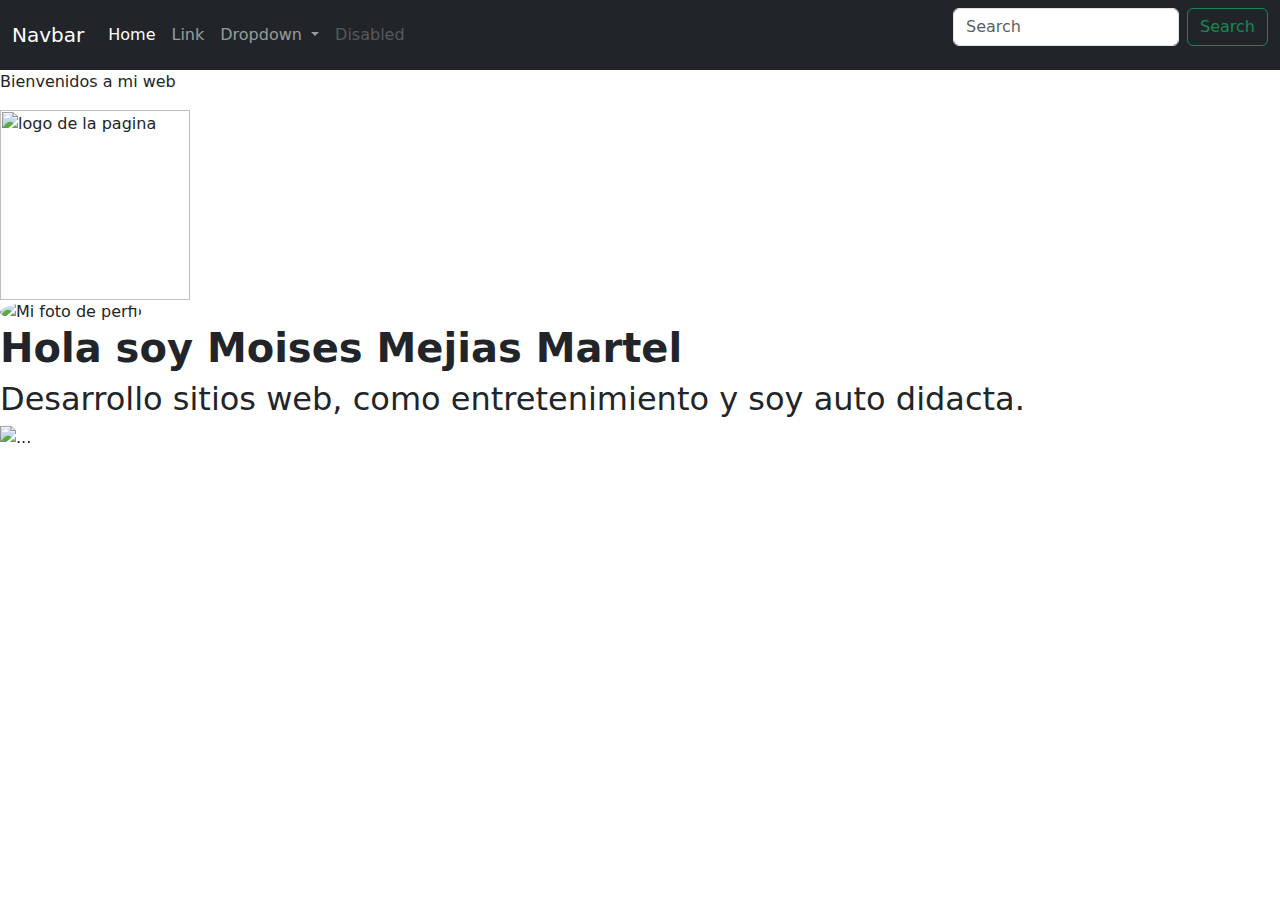
==== index.html @ 9d1c6ded "Add files via upload" ====
<head>
  <meta charset="UTF-8" />
  <meta name="viewport" content="width=device-width, initial-scale=1.0" />
  <meta name="autor" content="Moises Mejias Martel" />
  <meta name="descripcion" content="Mi primera pagina web" />
  <meta
    name="keywords"
    content="fotografia, blog de fotografia, tutorial fotosdeviajes"
  />
  <title>Mi album de viajes web</title>
  <link rel="stylesheet" href="style.css" />
  <link rel="stylesheet" href="button.scss" />
  <link rel="stylesheet" href="navbar.css" />
  <link rel="stylesheet" href="navbar.js" />
  <link
    rel="shortcut icon"
    href="media/imag/favicon.ico"
    type="imagen/favicon.ico"
  />
  <link rel="preconnect" href="https://fonts.googleapis.com">
  <link rel="preconnect" href="https://fonts.gstatic.com" crossorigin>
  <link href="https://fonts.googleapis.com/css2?family=Rubik+Dirt&display=swap" rel="stylesheet">
  <link rel="stylesheet" href="stop.js" />
  <link href="https://cdn.jsdelivr.net/npm/bootstrap@5.3.3/dist/css/bootstrap.min.css" rel="stylesheet" integrity="sha384-QWTKZyjpPEjISv5WaRU9OFeRpok6YctnYmDr5pNlyT2bRjXh0JMhjY6hW+ALEwIH" crossorigin="anonymous">
</head>

<header>

  
<!-- <div class="d-flex  justify-content-end align-items-center"> -->
    <!--  <div id="audioloop" class="p-1 flex-1em"class="audio p-0"> --> 
  <!--  <audio controls="controls" autoplay="autoplay" loop="loop"> --> 
  <!--  <source src="media/Sonido/Captain Hollywood.mp3" type="audio/mpeg"/> --> 
  <!-- </audio> -->
           

</div>
    

</header>
<body>
    
    <!-- section menu nav -->
    
    <nav class="navbar navbar-expand-lg navbar-dark bg-dark">
      <div class="container-fluid">
        <a class="navbar-brand" href="#">Navbar</a>
        <button class="navbar-toggler" type="button" data-bs-toggle="collapse" data-bs-target="#navbarSupportedContent" aria-controls="navbarSupportedContent" aria-expanded="false" aria-label="Toggle navigation">
          <span class="navbar-toggler-icon"></span>
        </button>
        <div class="collapse navbar-collapse" id="navbarSupportedContent">
          <ul class="navbar-nav me-auto mb-2 mb-lg-0">
            <li class="nav-item">
              <a class="nav-link active" aria-current="page" href="#">Home</a>
            </li>
            <li class="nav-item">
              <a class="nav-link" href="#">Link</a>
            </li>
            <li class="nav-item dropdown">
              <a class="nav-link dropdown-toggle" href="#" id="navbarDropdown" role="button" data-bs-toggle="dropdown" aria-expanded="false">
                Dropdown
              </a>
              <ul class="dropdown-menu" aria-labelledby="navbarDropdown">
                <li><a class="dropdown-item" href="carousel.html">Carousel</a></li>
                <li><a class="dropdown-item" href="#">Another action</a></li>
                <li><hr class="dropdown-divider"></li>
                <li><a class="dropdown-item" href="#">Something else here</a></li>
              </ul>
            </li>
            <li class="nav-item">
              <a class="nav-link disabled" href="#" tabindex="-1" aria-disabled="true">Disabled</a>
            </li>
          </ul>
          <form class="d-flex">
            <input class="form-control me-2" type="search" placeholder="Search" aria-label="Search">
            <button class="btn btn-outline-success" type="submit">Search</button>
          </form>
        </div>
      </div>
    </nav>  
    <div class="p-0 flex-fill "><p 
      class="p">Bienvenidos a mi web</p><img  class="logo"  src="media/imag/logo.png" width="190" alt="logo de la pagina"></div>
      
      
    </div>



    <!-- section hero -->


  <section class="hero align-items-stretch">
    <!-- <div class="hero-principal d-flex flex-colum justify-content-center align-items-center"> -->
    <div class="hero-principal"> 
        <img class="hero-imag-desarrollador rounded-circle" src="media/imag/unnamed.jpg" alt="Mi foto de perfil">
        <h1 class="h1 fw-semibold">Hola soy Moises Mejias Martel</h1>
        <h2 class="h2">Desarrollo sitios web, como entretenimiento y soy auto didacta.</h2>
    </div>
    <div >
        <img src="media/imag/pirata-informatico-habitacion-oscura-computadora-fondo_771335-51675.avif"  alt="..." class="pirata" > 
    </div>

    <script src="https://cdn.jsdelivr.net/npm/bootstrap@5.3.3/dist/js/bootstrap.bundle.min.js" integrity="sha384-YvpcrYf0tY3lHB60NNkmXc5s9fDVZLESaAA55NDzOxhy9GkcIdslK1eN7N6jIeHz" crossorigin="anonymous"></script>
</body> 






    
        
         
         
         
         
          
          
          
       
      




    
    
    
</body>
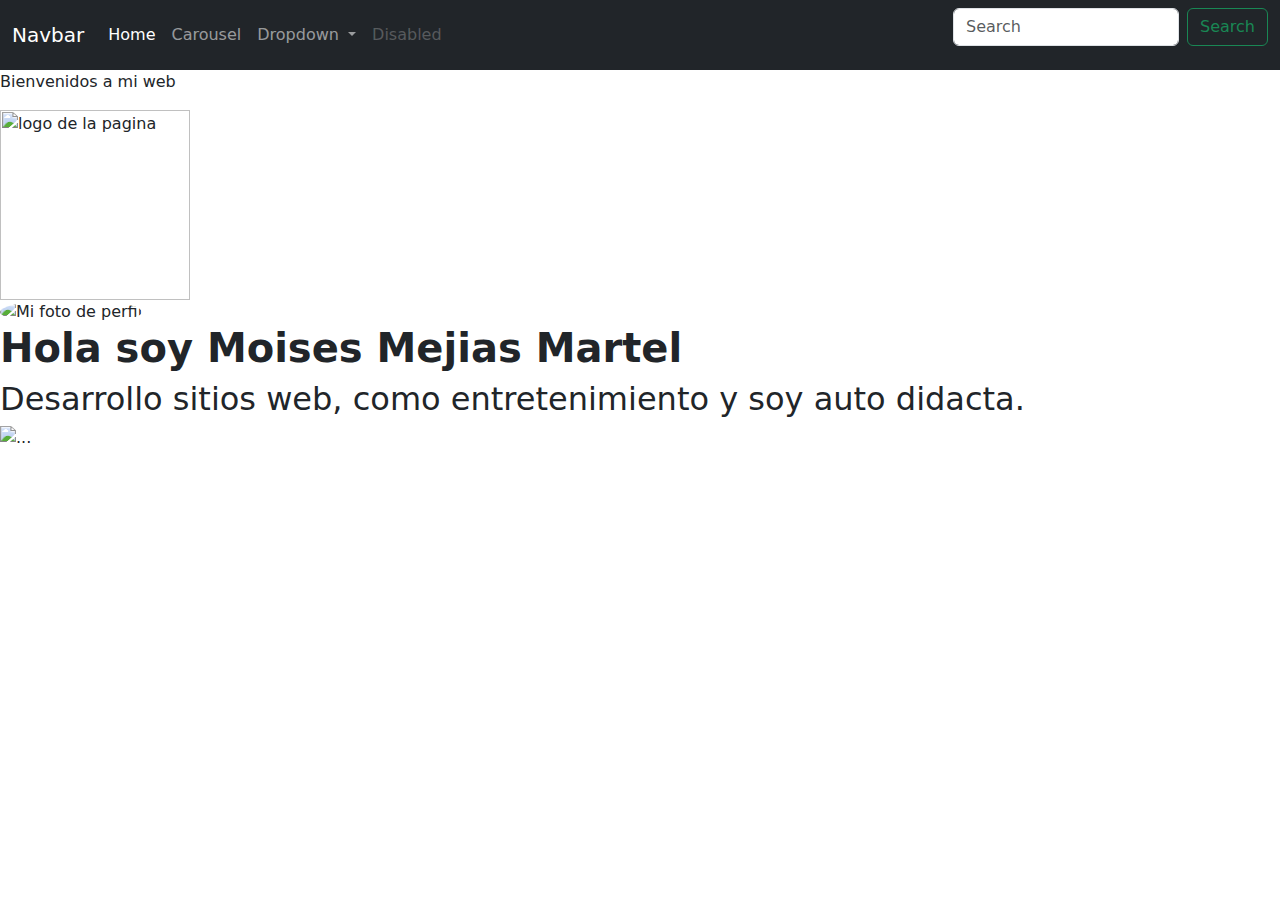
==== commit e9afb71b: "Add files via upload" ====
--- a/index.html
+++ b/index.html
@@ -54,7 +54,7 @@
               <a class="nav-link active" aria-current="page" href="#">Home</a>
             </li>
             <li class="nav-item">
-              <a class="nav-link" href="#">Link</a>
+              <a class="nav-link" href="carousel.html">Carousel</a>
             </li>
             <li class="nav-item dropdown">
               <a class="nav-link dropdown-toggle" href="#" id="navbarDropdown" role="button" data-bs-toggle="dropdown" aria-expanded="false">
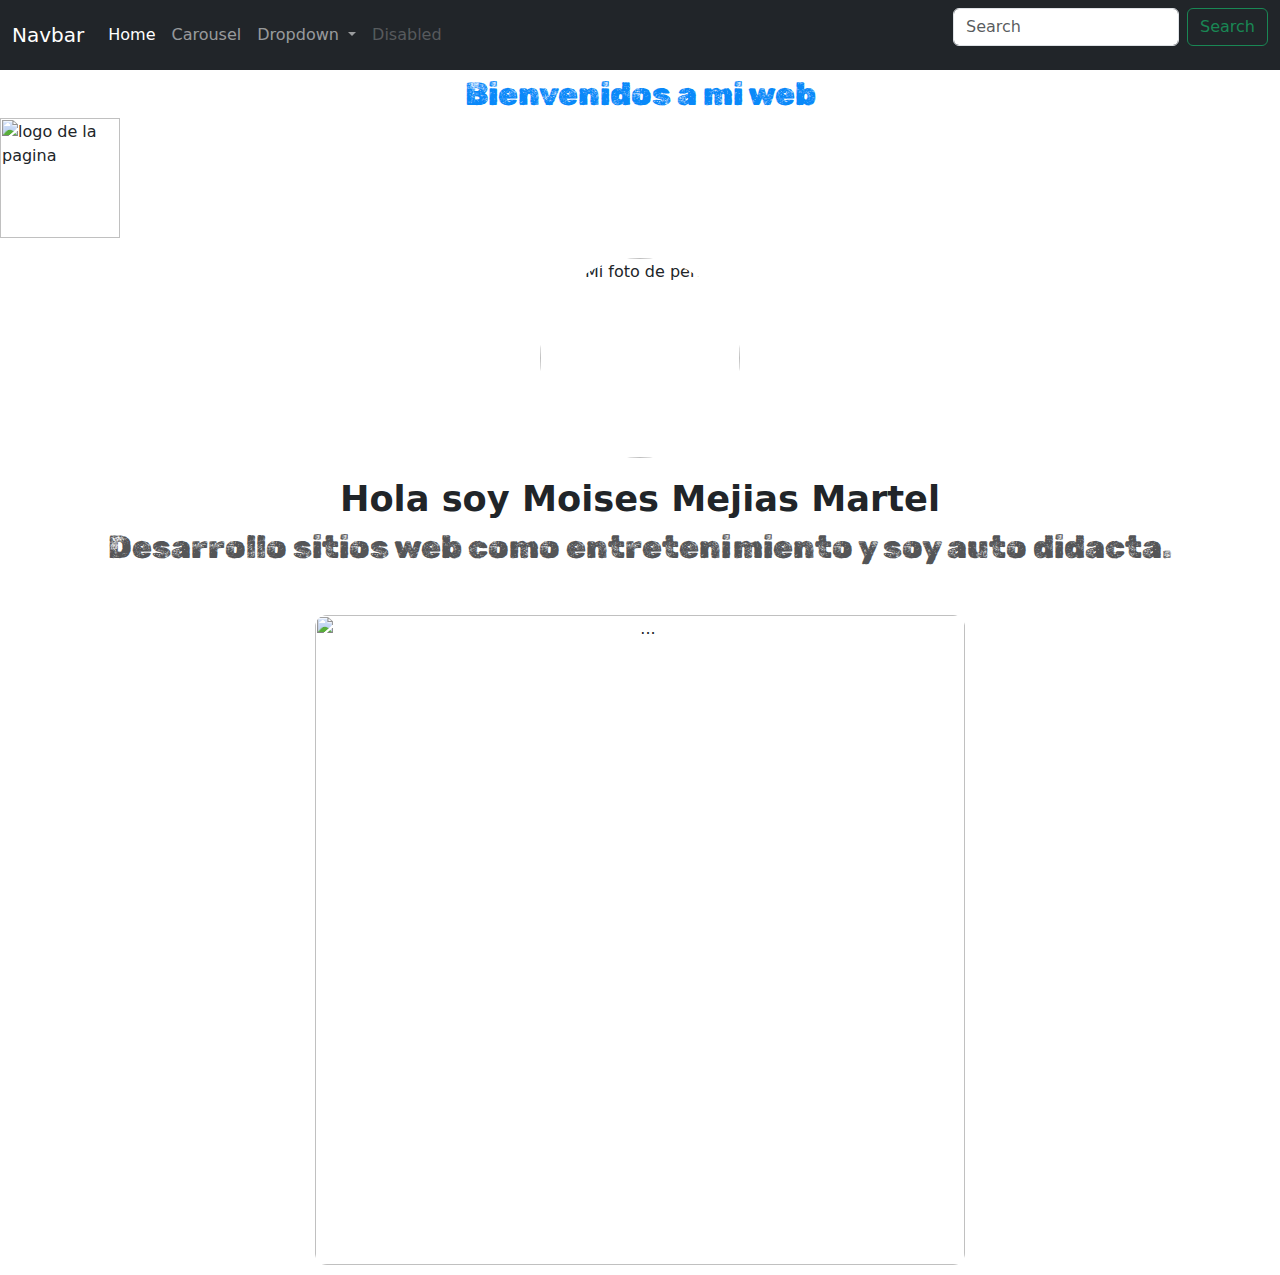
==== commit 56968381: "Add files via upload" ====
--- a/index.html
+++ b/index.html
@@ -64,7 +64,7 @@
                 <li><a class="dropdown-item" href="carousel.html">Carousel</a></li>
                 <li><a class="dropdown-item" href="#">Another action</a></li>
                 <li><hr class="dropdown-divider"></li>
-                <li><a class="dropdown-item" href="#">Something else here</a></li>
+                <li><a class="dropdown-item" href="winamp.html">Reproductor de Música</a></li>
               </ul>
             </li>
             <li class="nav-item">
@@ -94,7 +94,7 @@
     <div class="hero-principal"> 
         <img class="hero-imag-desarrollador rounded-circle" src="media/imag/unnamed.jpg" alt="Mi foto de perfil">
         <h1 class="h1 fw-semibold">Hola soy Moises Mejias Martel</h1>
-        <h2 class="h2">Desarrollo sitios web, como entretenimiento y soy auto didacta.</h2>
+        <h2 class="h2">Desarrollo sitios web como entretenimiento y soy auto didacta.</h2>
     </div>
     <div >
         <img src="media/imag/pirata-informatico-habitacion-oscura-computadora-fondo_771335-51675.avif"  alt="..." class="pirata" > 
--- a/style.css
+++ b/style.css
@@ -0,0 +1,388 @@
+/* sonido de la pagina web */
+
+#audioloop {
+  display: flex;
+  justify-content: flex-end;
+  align-items: center;
+  width: 150px;
+  height: auto;
+  padding-inline-end: 10%;
+  padding-block-end: 1px;
+  opacity: 10%;
+}
+
+.logo {
+  width: 120px;
+  margin: 0px;
+  padding: 0px;
+  border: 0px;
+}
+
+/* barra de navegación */
+
+.p {
+  color: rgb(9, 137, 249);
+  font-family: "rubik dirt", "Arial Narrow";
+  font-size: 2em;
+  margin: 0%;
+  text-align: center;
+  justify-content: center;
+}
+
+.hero-principal h1 {
+  font-size: 2.2rem;
+}
+
+/* Section hero */
+
+.section {
+  display: flex;
+  flex-direction: column;
+  align-items: center;
+  justify-content: center;
+}
+
+.hero {
+  background-color: white;
+  min-height: 350px;
+  text-align: center;
+}
+
+.hero-principal {
+  padding: 0rem;
+}
+
+.hero-imag-desarrollador {
+  width: 200px;
+  height: 200px;
+  border-radius: 50%;
+  margin: 20px;
+}
+
+.hero-principal h2 {
+  font-size: 2rem;
+  color: #545557;
+  font-family: rubik dirt;
+  align-items: center;
+  justify-content: center;
+  padding-bottom: 30px;
+}
+
+.rubik-dirt-regular {
+  font-family: "Rubik Dirt", system-ui;
+  font-weight: 400;
+  font-style: normal;
+}
+
+.pirata {
+  margin: 10px;
+  border-radius: 12px;
+  width: 650px;
+}
+
+/* section container */
+
+/* .carousel-inner { */
+/* width: fit-content; */
+/* align-items: center; */
+/* justify-content: center; */
+/* } */
+
+@media screen and (max-width: 1200px) {
+  .pirata {
+    align-items: center;
+    justify-content: center;
+    width: 650px;
+  }
+}
+
+@media screen and (max-width: 1200px) {
+  .carousel {
+    width: 600px;
+    height: 290px;
+    opacity: 100%;
+    padding: 10px;
+    margin: 20px;
+    align-items: center;
+    justify-content: center;
+  }
+}
+
+@media screen and (max-width: 1200px) {
+  .hero-principal h2 {
+    align-items: center;
+    justify-content: center;
+    font-size: 2rem;
+  }
+}
+
+@media screen and (max-width: 992px) {
+  .hero-principal h2 {
+    align-items: center;
+    justify-content: center;
+    font-size: 2rem;
+  }
+}
+
+@media screen and (max-width: 992px) {
+  .carousel {
+    opacity: 100%;
+    padding: 10px;
+    margin: 20px;
+    align-items: center;
+    justify-content: center;
+    width: 500px;
+  }
+}
+
+@media screen and (max-width: 768px) {
+  .carousel {
+    opacity: 100%;
+    padding: 10px;
+    margin: 20px;
+    align-items: center;
+    justify-content: center;
+    width: 400px;
+  }
+}
+
+@media screen and (max-width: 768px) {
+  .navbar-nav {
+    display: inline-table;
+  }
+}
+
+@media screen and (max-width: 768px) {
+  .p {
+    align-items: center;
+    justify-content: center;
+    font-size: 1.7rem;
+    padding: 2px;
+  }
+}
+
+@media screen and (max-width: 768px) {
+  .hero-principal h1 {
+    align-items: center;
+    justify-content: center;
+    font-size: 1.7rem;
+    padding: 1.5rem;
+  }
+}
+
+@media screen and (max-width: 768px) {
+  .hero-principal h2 {
+    text-align: center;
+    align-items: center;
+    justify-content: center;
+    font-size: 2rem;
+    text-wrap: wrap;
+  }
+}
+
+@media screen and (max-width: 768px) {
+  .navbar-brand {
+  }
+}
+
+@media screen and (max-width: 768px) {
+  .hero-inferior {
+    width: 300px;
+    height: 290px;
+    opacity: 100%;
+    padding: 10px;
+    margin: 20px;
+    align-items: center;
+    justify-content: center;
+  }
+}
+
+@media screen and (max-width: 768px) {
+  .hero {
+    display: flex;
+    flex-wrap: wrap;
+  }
+}
+
+@media screen and (max-width: 768px) {
+  .pirata {
+    padding: 0px;
+    align-items: center;
+    justify-content: center;
+    width: 600px;
+  }
+}
+
+@media (max-width: 576px) {
+  .icono-wrap {
+    flex-wrap: wrap;
+  }
+}
+
+@media screen and (max-width: 576px) {
+  .carousel {
+    width: 300px;
+    opacity: 100%;
+    padding: 10px;
+    margin: 20px;
+    align-items: center;
+    justify-content: center;
+  }
+}
+
+@media screen and (max-width: 576px) {
+  .pirata {
+    align-items: center;
+    justify-content: center;
+    width: 500px;
+  }
+}
+
+@media screen and (max-width: 550px) {
+  .hero-principal h2 {
+    text-align: center;
+    align-items: center;
+    justify-content: center;
+    font-size: 1rem;
+    text-wrap: wrap;
+  }
+}
+
+@media screen and (max-width: 576px) {
+  .p {
+    align-items: center;
+    justify-content: center;
+    font-size: 1.7rem;
+    padding: 2px;
+  }
+}
+
+@media screen and (max-width: 550px) {
+  .p {
+    align-items: center;
+    justify-content: center;
+    font-size: 1.5rem;
+  }
+}
+
+@media screen and (max-width: 550px) {
+  .hero-principal h1 {
+    align-items: center;
+    justify-content: center;
+    font-size: 1.6rem;
+  }
+}
+
+@media screen and (max-width: 550px) {
+  .hero-principal h2 {
+    font-size: 1rem;
+    text-align: center;
+    text-wrap: wrap;
+  }
+}
+
+@media screen and (max-width: 550px) {
+  .carousel {
+    width: 400px;
+    height: 290px;
+    opacity: 100%;
+    padding: 10px;
+    margin: 20px;
+    align-items: center;
+    justify-content: center;
+  }
+}
+
+@media screen and (max-width: 550px) {
+  .pirata {
+    align-items: center;
+    justify-content: center;
+    width: 400px;
+  }
+}
+
+@media screen and (max-width: 440px) {
+  .logo {
+    display: none;
+    display: none;
+  }
+}
+
+@media screen and (max-width: 440px) {
+  .p {
+    font-size: 1rem;
+    text-align: center;
+    justify-content: center;
+    margin: 0px;
+    padding: 0px;
+    width: 400px;
+  }
+}
+
+@media screen and (max-width: 440px) {
+  .hero-principal {
+    font-size: 1rem;
+    justify-content: center;
+    text-align: center;
+    align-items: center;
+    margin: 5px;
+  }
+}
+
+@media screen and (max-width: 440px) {
+  .a.dropdown-item {
+  font-size-adjust: 3px; 
+  }
+
+@media screen and (max-width: 440px) {
+  .pirata {
+    width: 380px;
+    align-items: center;
+    justify-content: center;
+
+    
+  }
+}
+
+
+
+
+
+
+
+
+
+
+
+
+
+
+
+
+
+
+
+
+
+/* } */
+/*  */
+/* // Medium devices (tablets, 768px and up) */
+/* @media (min-width: 768px) { */
+/* ...; */
+/* } */
+/*  */
+/* // Large devices (desktops, 992px and up) */
+/* @media (min-width: 992px) { */
+/* ...; */
+/* } */
+/*  */
+/* // X-Large devices (large desktops, 1200px and up) */
+/* @media (min-width: 1200px) { */
+/* ...; */
+/* } */
+/*  */
+/* // XX-Large devices (larger desktops, 1400px and up) */
+/* @media (min-width: 1400px) { */
+/* ...; */
+/* } */
+/*  */
